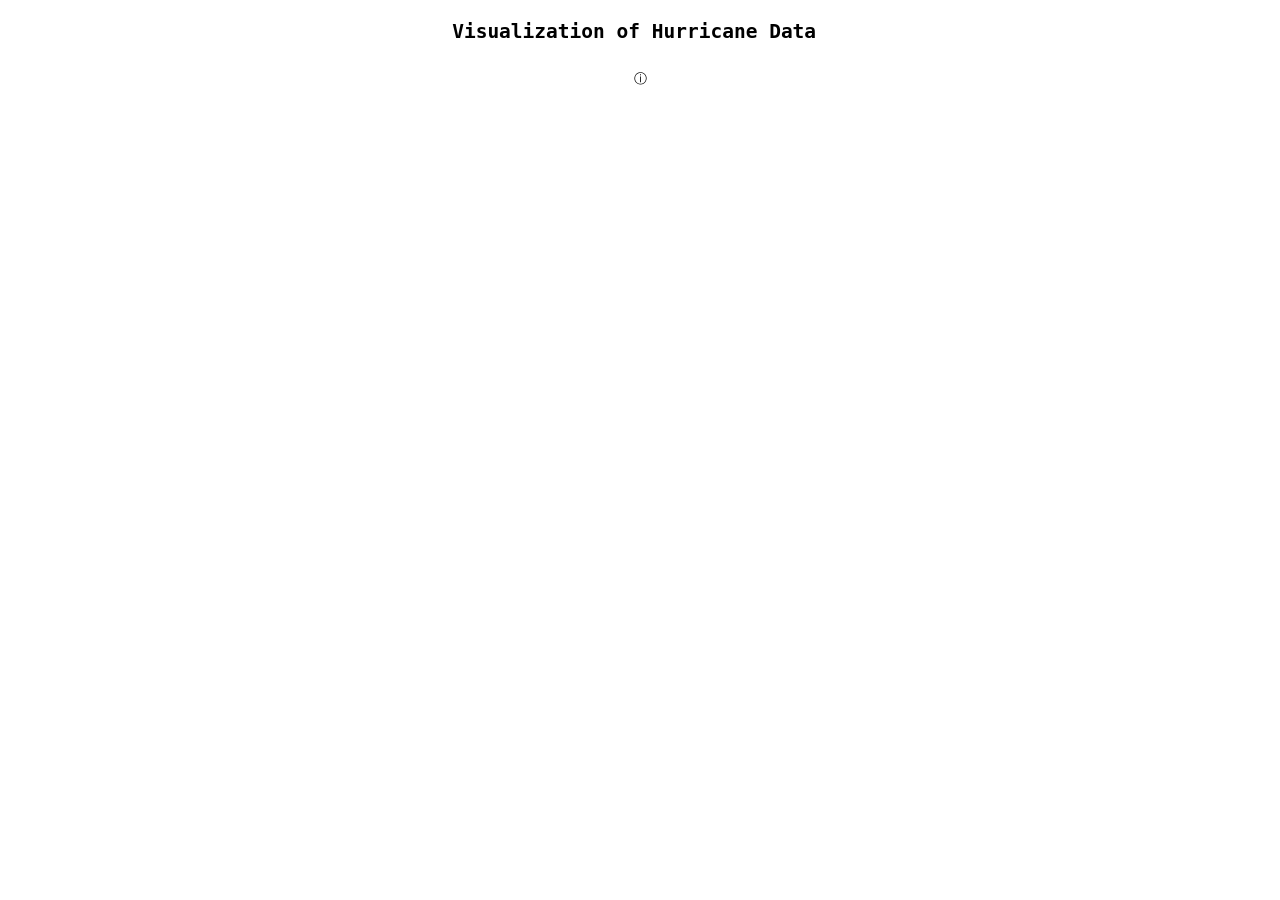
==== projects/visualizationOfHurricaneData/index.html @ ad1106e8 "Update index.html" ====
<!DOCTYPE html>
<!--Nate Phillips, Visualization Project 1: Parallel Coordinates Graph of Hurricane Data-->
<!--Based on code from http://mbostock.github.com/d3/talk/20111116/iris-parallel.html .-->
<html>
<head>
    <meta http-equiv="Content-Type" content="text/html;charset=utf-8"/>
    <link type="text/css" rel="stylesheet"/>
    <style type="text/css">
	<meta charset="UTF-8">
	<title id="page-title">Visualization of Hurricane Data</title>
	<meta name="viewport" content="width=device-width, initial-scale=1">
	<!--<link rel="stylesheet" href="../assets/style.css">-->

svg {
  font-size: 14px;
}

.foreground path {
  fill: none;
  stroke: #990;
  stroke-opacity: .7;
  stroke-width: 1.5px;
}

.foreground path.fade {
  stroke: #000;
  stroke-opacity: .05;
}

.brush .extent {
  fill-opacity: .3;
  stroke: #fff;
  shape-rendering: crispEdges;
}

.axis line, .axis path {
  fill: none;
  stroke: #000;
  shape-rendering: crispEdges;
}

.axis text {
  text-shadow: 0 1px 0 #fff;
  cursor: move;
}

h2 {
  margin-left: auto;
  margin-right: auto;
  text-align: center;
}

button {
  background-color: transparent; /* Removes background */
  border: none;                /* Removes border */
  outline: none;               /* Removes outline on click/focus */
  cursor: pointer;             /* Ensures it looks clickable */
  padding: 0;                  /* Optional: removes padding */
}

    </style>
    <script type="text/javascript" src="https://d3js.org/d3.v3.min.js"></script>
</head>
<body>

<!--<a href="https://ncp38.github.io/index.html" id="backButton">← Back</a>-->

    <h2 id="graphTitle">
      <pre>Visualization of Hurricane Data </pre><button id="infoToggle">&#9432</button>
    </h2>
<p id="infoDisplay"></p>
    <div id="viz"></div>
    <script type="text/javascript">
	
const button = document.getElementById('infoToggle');
const displayArea = document.getElementById('infoDisplay');

// 2. Add event listener for the click
button.addEventListener('click', function() {
    if(displayArea.innerText.length <= 1)
	{
    displayArea.innerText = "Variables include: year, named storms, named storm days, hurricanes, hurricane days, intense hurricanes, intense hurricane days, accumulated cyclone energy, hurricane destruction potential, power dissipation index, net tropical cyclone activity, tropical storms, and hurricane category. This graph, and these variables, forecast cyclones in the Atlantic basin and originate from research by Dr. William Gray at Colorado State University.";
	}
	else
	{
	displayArea.innerText = "";
	}
});
	
//var backButton = document.getElementById('backButton');
//backButton.href = document.referrer;

var traits = ["Year","NS","NSD","H","HD","IH","IHD","ACE","HDP","PDI","NTC","TS","CAT1","CAT2","CAT3","CAT4","CAT5"]

//This is based on code from http://www.javascripter.net/faq/browserw.htm
var viewheight = 480;
if(window.innerHeight)
{ 
  viewheight = window.innerHeight;
}

var viewwidth = 640
if(window.innerWidth)
{ 
  viewwidth = window.innerWidth;
}

var m = [40, 80, 40, 80],
    w = Math.ceil(viewwidth * 9.5 / 10) - m[1] - m[3],
    h = Math.ceil(viewheight * 9.5 / 10) - m[0] - m[2] - 65;

var x = d3.scale.ordinal().domain(traits).rangePoints([0, w]),
    y = {};

var line = d3.svg.line(),
    axis = d3.svg.axis().orient("left"),
    foreground;

var svg = d3.select("body").append("svg:svg")
    .attr("width", w + m[1] + m[3])
    .attr("height", h + m[0] + m[2])
  .append("svg:g")
    .attr("transform", "translate(" + m[3] + "," + m[0] + ")");

d3.csv("csvhurricanedata.csv", function(hurricanes) {

  //Create a scale and brush for each trait.
  traits.forEach(function(d) {
    y[d] = d3.scale.linear()
        .domain(d3.extent(hurricanes, function(p) { return +p[d]; }))
        .range([h, 0]);

    y[d].brush = d3.svg.brush()
        .y(y[d])
        .on("brush", brush);
 });

  //Add foreground lines.
  foreground = svg.append("svg:g")
      .attr("class", "foreground")
    .selectAll("path")
      .data(hurricanes)
    .enter().append("svg:path")
      .attr("d", path)

  //Add a group element for each trait.
  var g = svg.selectAll(".trait")
      .data(traits)
    .enter().append("svg:g")
      .attr("class", "trait")
      .attr("transform", function(d) { return "translate(" + x(d) + ")"; })
      .call(d3.behavior.drag()
      .origin(function(d) { return {x: x(d)}; })
      .on("dragstart", dragstart)
      .on("drag", drag)
      .on("dragend", dragend));

  //Add an axis and title.
  g.append("svg:g")
      .attr("class", "axis")
      .each(function(d) { d3.select(this).call(axis.scale(y[d])); })
    .append("svg:text")
      .attr("text-anchor", "middle")
      .attr("y", -9)
      .text(String);

  //Add a brush for each axis.
  g.append("svg:g")
      .attr("class", "brush")
      .each(function(d) { d3.select(this).call(y[d].brush); })
    .selectAll("rect")
      .attr("x", -8)
      .attr("width", 16);

  function dragstart(d) {
    i = traits.indexOf(d);
  }

  function drag(d) {
    x.range()[i] = d3.event.x;
    traits.sort(function(a, b) { return x(a) - x(b); });
    g.attr("transform", function(d) { return "translate(" + x(d) + ")"; });
    foreground.attr("d", path);
  }

  function dragend(d) {
    x.domain(traits).rangePoints([0, w]);
    var t = d3.transition().duration(500);
    t.selectAll(".trait").attr("transform", function(d) { return "translate(" + x(d) + ")"; });
    t.selectAll(".foreground path").attr("d", path);
  }

});

//Returns the path for a given data point.
function path(d) {
  return line(traits.map(function(p) { return [x(p), y[p](d[p])]; }));
}

//Handles a brush event, toggling the display of foreground lines.
function brush() {
  var actives = traits.filter(function(p) { return !y[p].brush.empty(); }),
      extents = actives.map(function(p) { return y[p].brush.extent(); });
  foreground.classed("fade", function(d) {
    return !actives.every(function(p, i) {
      return extents[i][0] <= d[p] && d[p] <= extents[i][1];
    });
  });
}
    
    </script>
</body>
</html>
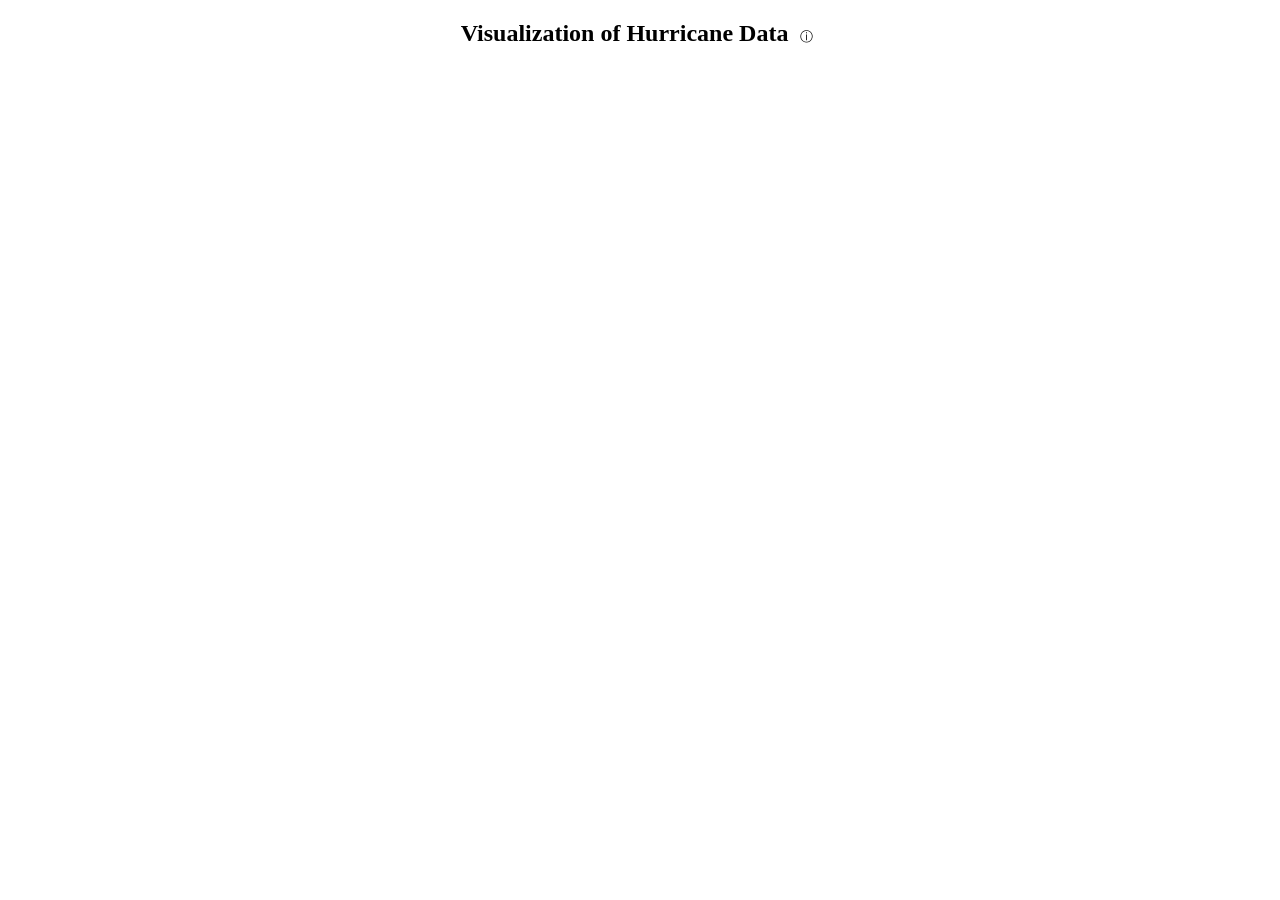
==== commit c3bdc230: "Update index.html" ====
--- a/projects/visualizationOfHurricaneData/index.html
+++ b/projects/visualizationOfHurricaneData/index.html
@@ -55,7 +55,7 @@
   border: none;                /* Removes border */
   outline: none;               /* Removes outline on click/focus */
   cursor: pointer;             /* Ensures it looks clickable */
-  padding: 0;                  /* Optional: removes padding */
+  padding: 2;                  /* Optional: removes padding */
 }
 
     </style>
@@ -66,7 +66,7 @@
 <!--<a href="https://ncp38.github.io/index.html" id="backButton">← Back</a>-->
 
     <h2 id="graphTitle">
-      <pre>Visualization of Hurricane Data </pre><button id="infoToggle">&#9432</button>
+      Visualization of Hurricane Data <button id="infoToggle">&#9432</button>
     </h2>
 <p id="infoDisplay"></p>
     <div id="viz"></div>
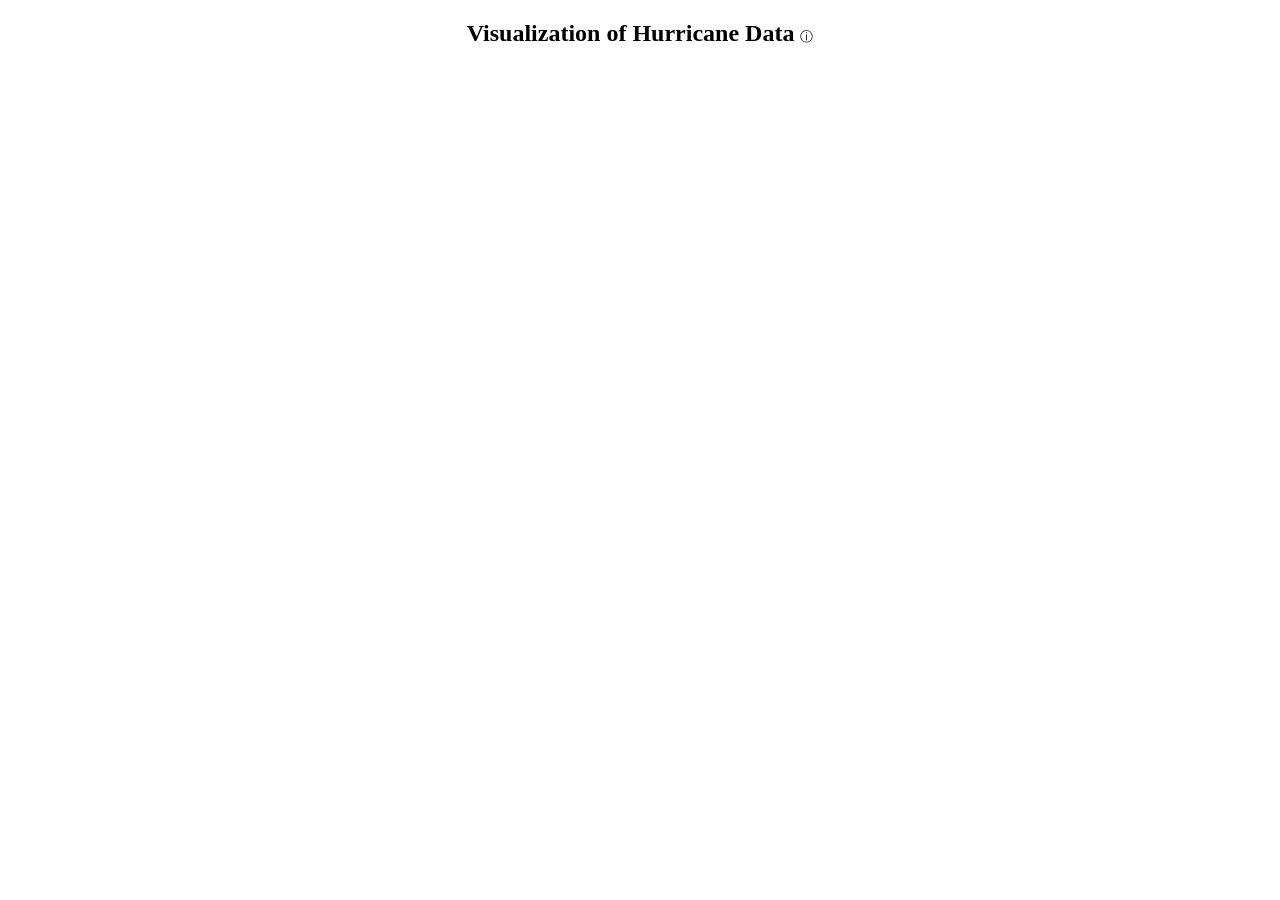
==== commit f75cb028: "Update index.html" ====
--- a/projects/visualizationOfHurricaneData/index.html
+++ b/projects/visualizationOfHurricaneData/index.html
@@ -4,10 +4,10 @@
 <html>
 <head>
     <meta http-equiv="Content-Type" content="text/html;charset=utf-8"/>
+	<title id="page-title">Visualization of Hurricane Data</title>
     <link type="text/css" rel="stylesheet"/>
     <style type="text/css">
 	<meta charset="UTF-8">
-	<title id="page-title">Visualization of Hurricane Data</title>
 	<meta name="viewport" content="width=device-width, initial-scale=1">
 	<!--<link rel="stylesheet" href="../assets/style.css">-->
 
@@ -55,7 +55,7 @@
   border: none;                /* Removes border */
   outline: none;               /* Removes outline on click/focus */
   cursor: pointer;             /* Ensures it looks clickable */
-  padding: 2;                  /* Optional: removes padding */
+  padding: 0;                  /* Optional: removes padding */
 }
 
     </style>
@@ -66,10 +66,10 @@
 <!--<a href="https://ncp38.github.io/index.html" id="backButton">← Back</a>-->
 
     <h2 id="graphTitle">
-      Visualization of Hurricane Data <button id="infoToggle">&#9432</button>
+      Visualization of Hurricane Data&nbsp;<button id="infoToggle">&#9432</button>
     </h2>
-<p id="infoDisplay"></p>
     <div id="viz"></div>
+	<p id="infoDisplay"></p>
     <script type="text/javascript">
 	
 const button = document.getElementById('infoToggle');
@@ -116,7 +116,7 @@
     axis = d3.svg.axis().orient("left"),
     foreground;
 
-var svg = d3.select("body").append("svg:svg")
+var svg = d3.select("body").insert("svg:svg", "p")
     .attr("width", w + m[1] + m[3])
     .attr("height", h + m[0] + m[2])
   .append("svg:g")
